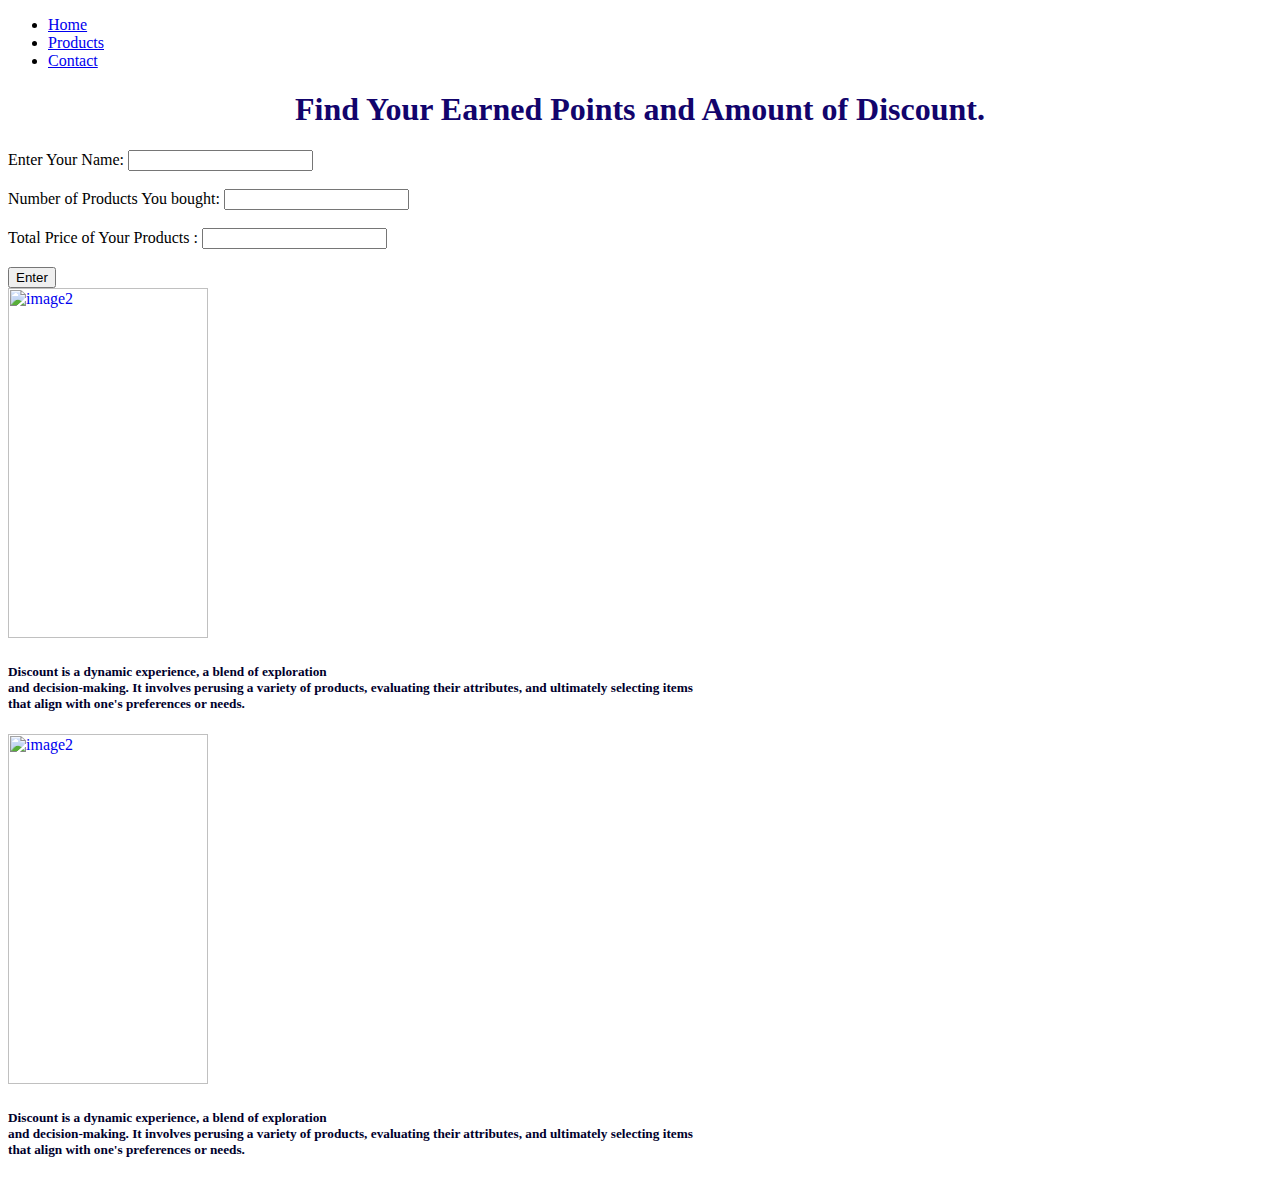
==== contact.html @ 52fd175d "Commit" ====
<!DOCTYPE html>
<html lang="en">
<head>
    <meta charset="UTF-8">
    <meta name="viewport" content="width=device-width, initial-scale=1.0">
    <title>Contact</title>
    <link rel="stylesheet" href="contact.css">
</head>
<body>
    <section id="whole">
    
        <nav class="navbar">
            <ul><li><a href="index.html" target="_blank">Home</a></li>
                <li><a href="products.html" target="_blank">Products</a></li>
                <li><a href="contact.html" target="_blank">Contact </a></li>
                
            </ul>
        </nav>
    

    <h1 style="text-align: center; color: #12046c;">Find Your Earned Points and Amount of Discount.</h1>

    Enter Your Name:
    <input id="nameBox" type="text"> <br><br>

    Number of Products You bought:
    <input id="ProductBox"  type="text"> <br><br>

    Total Price of Your Products :
    <input id="PriceBox"  type="text"> <br><br>
    
    <button onclick="process()">
        Enter

    </button>
    <div id="content">

    </div>

    <script src="discount.js">

    </script>
    </section>
    <div class="second">

        <div class="box1"> <a href="https://www.pinterest.ca/" target="_blank">
        <img src="shop1.jpg" height="350px" width="200px"  title="image2"></a>
        
        <h5 style="color: #00002c;">Discount is a dynamic experience, a blend of exploration<br> and decision-making. It involves perusing a variety of products, evaluating their attributes, and ultimately selecting items <br>that align with one's preferences or needs.</h5></b> 
        </div>
    
    
        <div class="box2"> <a href="https://www.pinterest.ca/" target="_blank">
            <img src="shop3.jpg" height="350px" width="200px"  title="image2"></a>
            
            <h5 style="color: #00002c;">Discount is a dynamic experience, a blend of exploration<br> and decision-making. It involves perusing a variety of products, evaluating their attributes, and ultimately selecting items <br>that align with one's preferences or needs.</h5></b> 
    
        </div>
</body>
</html>
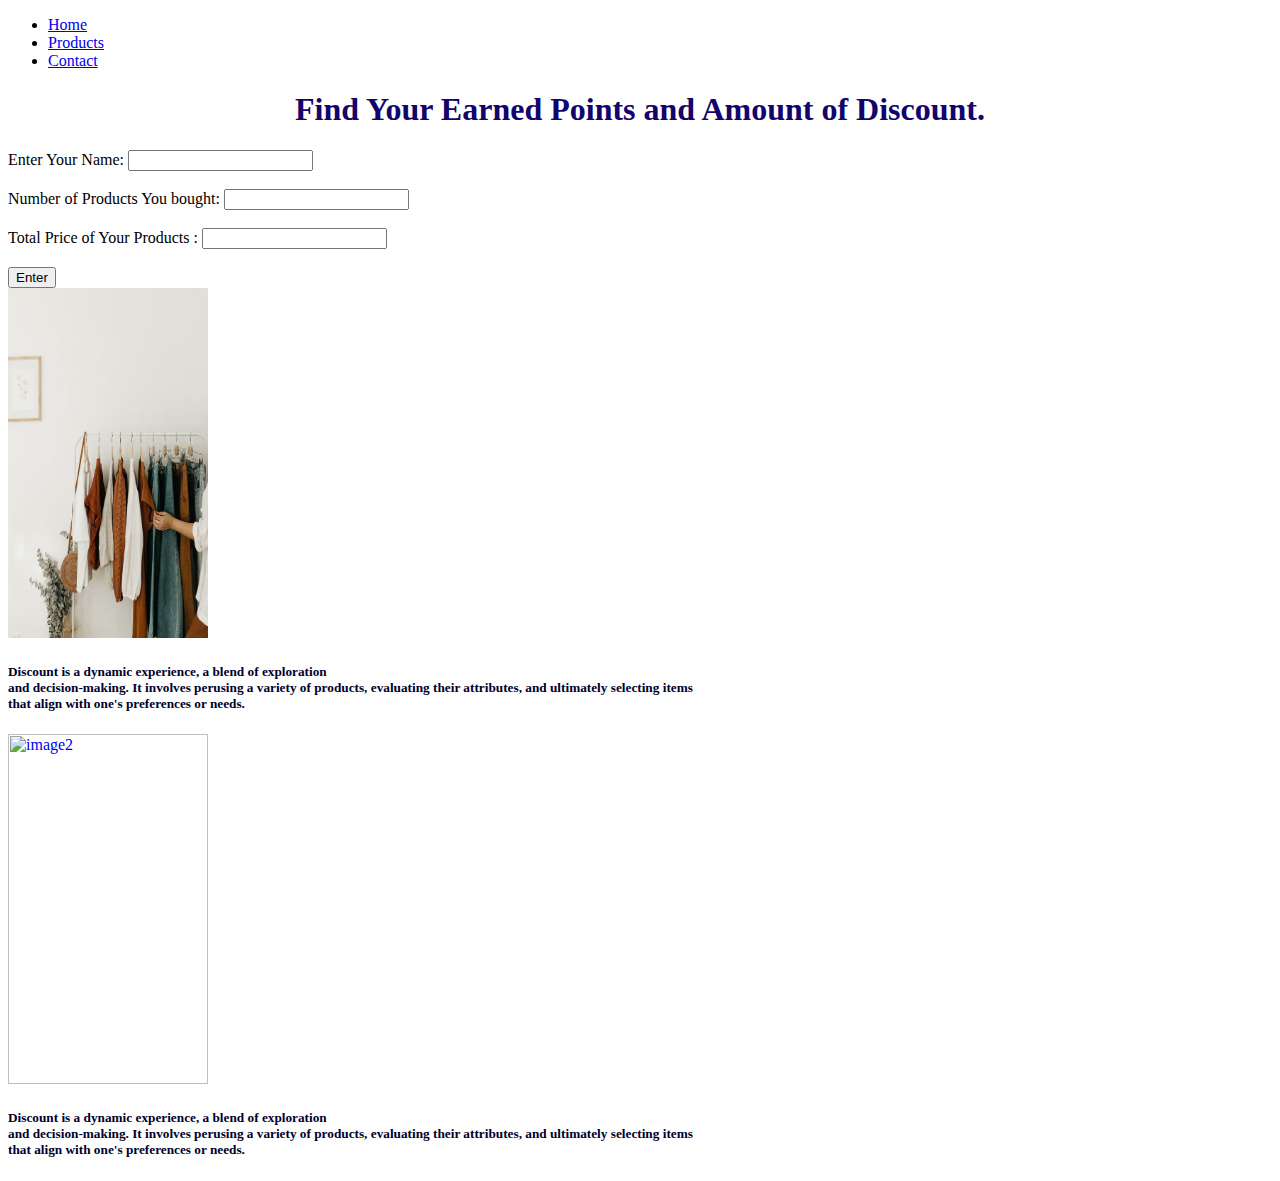
==== commit bb4cd56c: "Add files via upload" ====
--- a/contact.html
+++ b/contact.html
@@ -5,6 +5,9 @@
     <meta name="viewport" content="width=device-width, initial-scale=1.0">
     <title>Contact</title>
     <link rel="stylesheet" href="contact.css">
+    <link rel="preconnect" href="https://fonts.googleapis.com">
+<link rel="preconnect" href="https://fonts.gstatic.com" crossorigin>
+<link href="https://fonts.googleapis.com/css2?family=Cormorant+Garamond:ital,wght@1,500&display=swap" rel="stylesheet">
 </head>
 <body>
     <section id="whole">
@@ -44,14 +47,14 @@
     <div class="second">
 
         <div class="box1"> <a href="https://www.pinterest.ca/" target="_blank">
-        <img src="shop1.jpg" height="350px" width="200px"  title="image2"></a>
+        <img src="dress2.jpg" height="350px" width="200px"  title="image2"></a>
         
         <h5 style="color: #00002c;">Discount is a dynamic experience, a blend of exploration<br> and decision-making. It involves perusing a variety of products, evaluating their attributes, and ultimately selecting items <br>that align with one's preferences or needs.</h5></b> 
         </div>
     
     
         <div class="box2"> <a href="https://www.pinterest.ca/" target="_blank">
-            <img src="shop3.jpg" height="350px" width="200px"  title="image2"></a>
+            <img src="dress.jpg" height="350px" width="200px"  title="image2"></a>
             
             <h5 style="color: #00002c;">Discount is a dynamic experience, a blend of exploration<br> and decision-making. It involves perusing a variety of products, evaluating their attributes, and ultimately selecting items <br>that align with one's preferences or needs.</h5></b> 
     
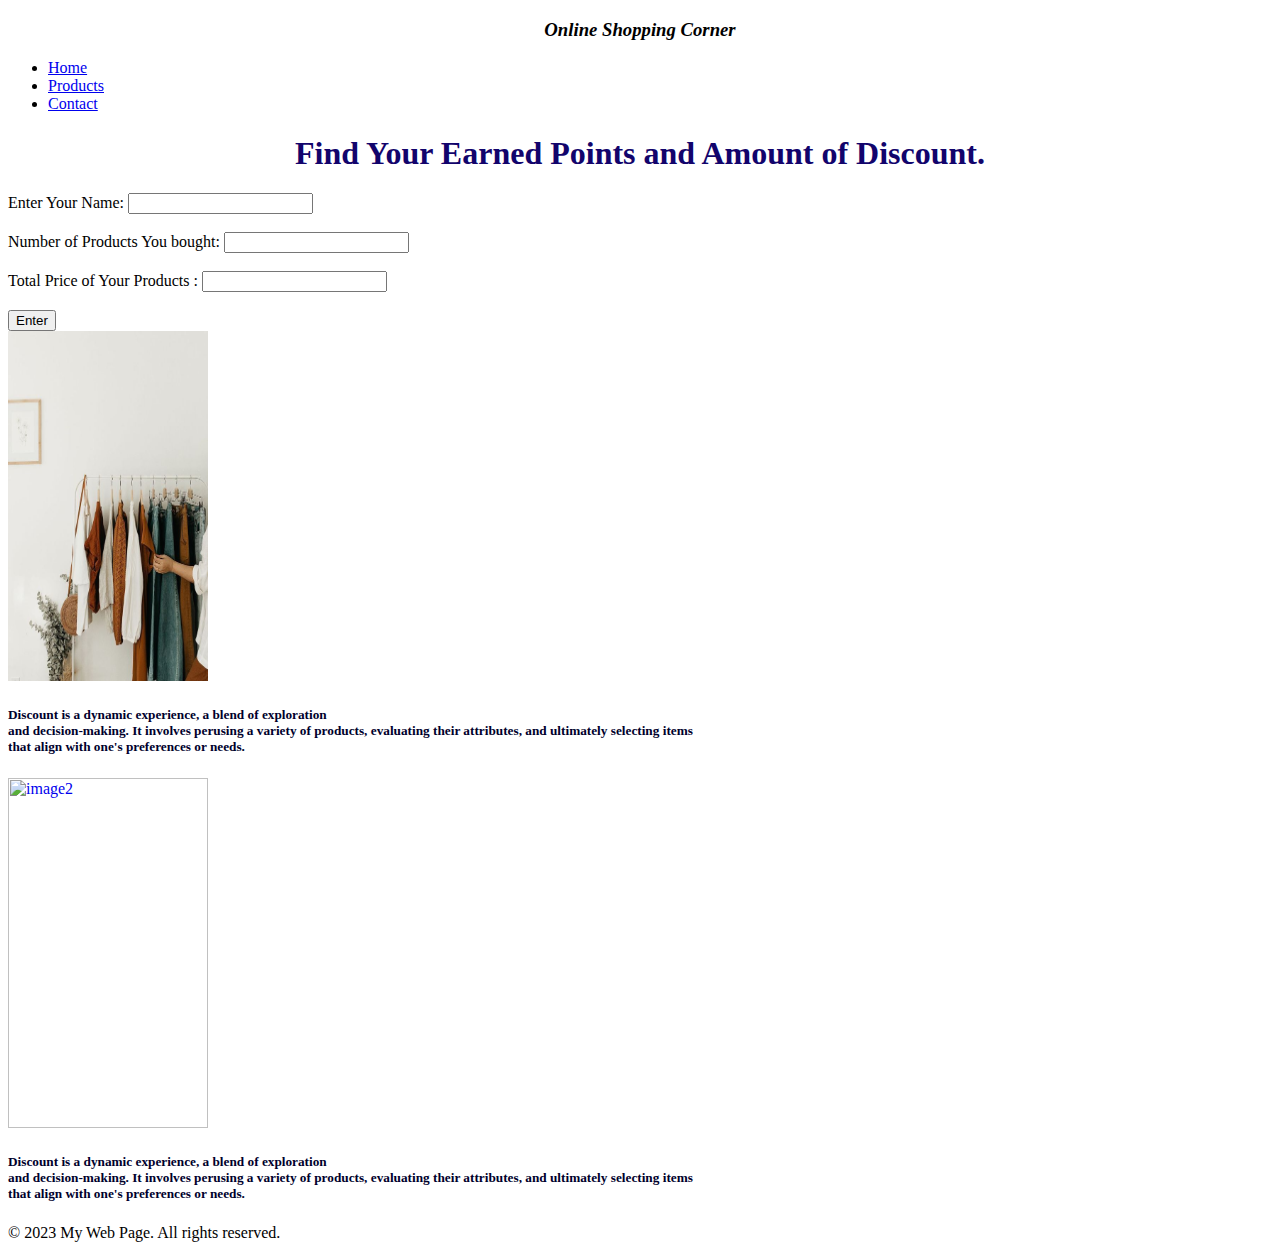
==== commit 97cb617e: "Add files via upload" ====
--- a/contact.html
+++ b/contact.html
@@ -10,6 +10,11 @@
 <link href="https://fonts.googleapis.com/css2?family=Cormorant+Garamond:ital,wght@1,500&display=swap" rel="stylesheet">
 </head>
 <body>
+     <!-- Farah Chowdhury, 1911246 -->
+     <header>
+          
+        <h3 style="text-align: center; font-style: italic;">Online Shopping Corner </h3>
+        </header>
     <section id="whole">
     
         <nav class="navbar">
@@ -40,7 +45,7 @@
 
     </div>
 
-    <script src="discount.js">
+    <script src="contact.js">
 
     </script>
     </section>
@@ -59,5 +64,8 @@
             <h5 style="color: #00002c;">Discount is a dynamic experience, a blend of exploration<br> and decision-making. It involves perusing a variety of products, evaluating their attributes, and ultimately selecting items <br>that align with one's preferences or needs.</h5></b> 
     
         </div>
+        <footer >
+            <p>&copy; 2023 My Web Page. All rights reserved.</p>
+        </footer>
 </body>
 </html>